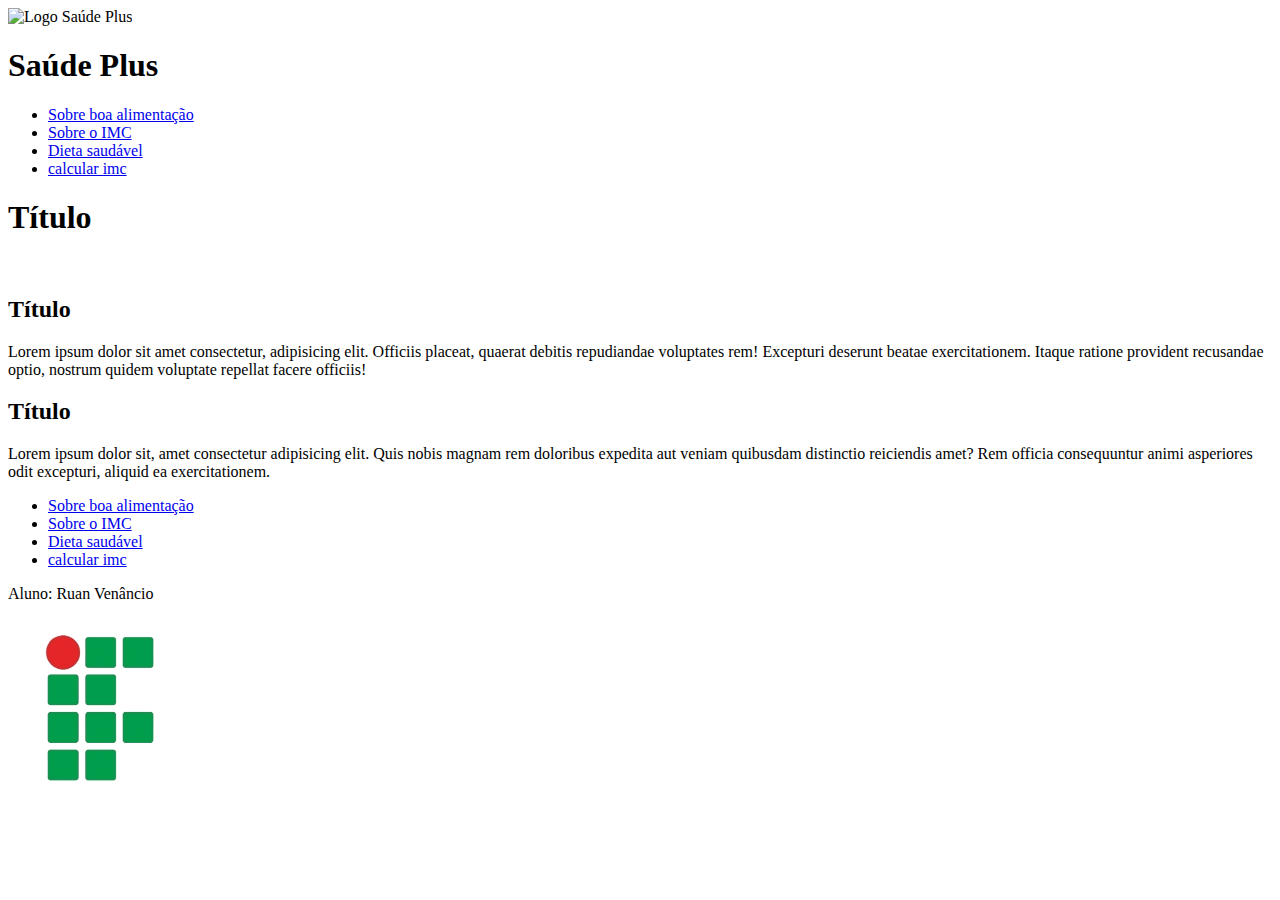
==== html/pag_calc.html @ 8a7ad70b "layout quase completo" ====
<!DOCTYPE html>
<html lang="pt-br">
<head>
    <meta charset="UTF-8">
    <meta http-equiv="X-UA-Compatible" content="IE=edge">
    <meta name="viewport" content="width=device-width, initial-scale=1.0">
    <title>Saúde Plus - Informações sobre uma boa sáude</title>
    <link rel="shortcut icon" href="images/icone.png">
    <link rel="stylesheet" href="css/style.css">
</head>
<body>
    <header>
        <div>
            <img src="images/coracao.png" alt="Logo Saúde Plus">
            <h1>Saúde Plus</h1>
        </div>
        <nav>
            <ul>
                <li><a href="html/pag_boa.html">Sobre boa alimentação</a></li>
                <li><a href="html/pag_imc.html">Sobre o IMC</a></li>
                <li><a href="html/pag_diet.html">Dieta saudável</a></li>
                <li><a href="html/pag_calc.html">calcular imc</a></li>
            </ul>
        </nav>
        
    </header>
        
    <h1 id="h1_cont">Título</h1>
    <img id="banner" src="https://veja.abril.com.br/wp-content/uploads/2022/09/20220320121635819_46.jpg.jpg?quality=70&strip=info&w=1280&h=720&crop=1" alt="">
    <section id="content">
        <main>
            <h2>Título</h2>
            <p>Lorem ipsum dolor sit amet consectetur, adipisicing elit. Officiis placeat, quaerat debitis repudiandae voluptates rem! Excepturi deserunt beatae exercitationem. Itaque ratione provident recusandae optio, nostrum quidem voluptate repellat facere officiis!</p>

        </main>
        <aside>
            <h2>Título</h2>
            <p>Lorem ipsum dolor sit, amet consectetur adipisicing elit. Quis nobis magnam rem doloribus expedita aut veniam quibusdam distinctio reiciendis amet? Rem officia consequuntur animi asperiores odit excepturi, aliquid ea exercitationem.</p>
        </aside>
    </section>
    <footer>
        <section id="menu-alt">
            <ul>
                <li><a href="html/pag_boa.html">Sobre boa alimentação</a></li>
                <li><a href="html/pag_imc.html">Sobre o IMC</a></li>
                <li><a href="html/pag_diet.html">Dieta saudável</a></li>
                <li><a href="html/pag_calc.html">calcular imc</a></li>
            </ul>
            
        </section>
        <section id="criador">
            <p>Aluno: Ruan Venâncio</p>
            <picture>
                <img src="/images/icon_ifce.png" alt="Icone do ifce">
            </picture>
        </section>
    </footer>
</body>
</html>
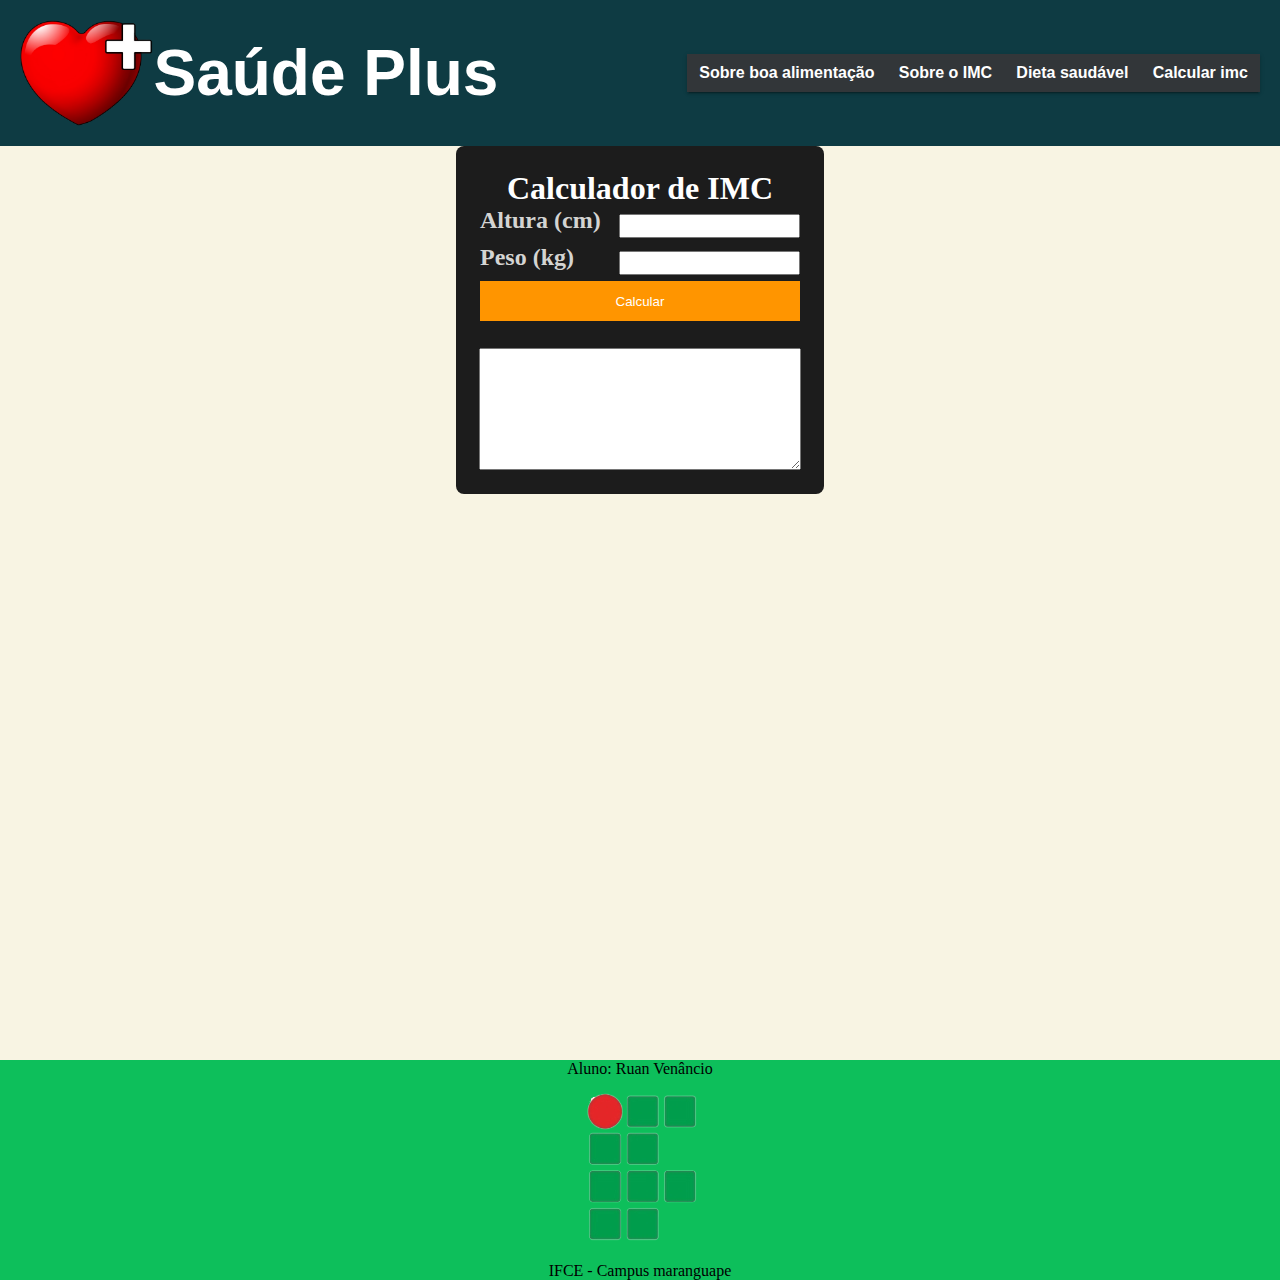
==== commit e1c4ff69: "latout terminado" ====
--- a/html/pag_calc.html
+++ b/html/pag_calc.html
@@ -5,53 +5,59 @@
     <meta http-equiv="X-UA-Compatible" content="IE=edge">
     <meta name="viewport" content="width=device-width, initial-scale=1.0">
     <title>Saúde Plus - Informações sobre uma boa sáude</title>
-    <link rel="shortcut icon" href="images/icone.png">
-    <link rel="stylesheet" href="css/style.css">
+    <link rel="shortcut icon" href="../images/icone.png">
+    <link rel="stylesheet" href="../css/style.css">
+    <link rel="stylesheet" href="../css/calc_imc.css">
 </head>
 <body>
     <header>
         <div>
-            <img src="images/coracao.png" alt="Logo Saúde Plus">
+            <img src="../images/coracao.png" alt="Logo Saúde Plus">
             <h1>Saúde Plus</h1>
         </div>
         <nav>
             <ul>
-                <li><a href="html/pag_boa.html">Sobre boa alimentação</a></li>
-                <li><a href="html/pag_imc.html">Sobre o IMC</a></li>
-                <li><a href="html/pag_diet.html">Dieta saudável</a></li>
-                <li><a href="html/pag_calc.html">calcular imc</a></li>
+                <li><a href="../index.html" class="items">
+                    <div>Sobre boa alimentação</div>
+                </a></li>
+                <li><a href="pag_imc.html" class="items">
+                    <div>Sobre o IMC</div>
+                </a></li>
+                <li><a href="pag_diet.html" class="items">
+                    <div>Dieta saudável</div>
+                </a></li>
+                <li><a href="pag_calc.html" class="items">
+                    <div>Calcular imc</div>
+                </a></li>
             </ul>
         </nav>
         
     </header>
-        
-    <h1 id="h1_cont">Título</h1>
-    <img id="banner" src="https://veja.abril.com.br/wp-content/uploads/2022/09/20220320121635819_46.jpg.jpg?quality=70&strip=info&w=1280&h=720&crop=1" alt="">
-    <section id="content">
-        <main>
-            <h2>Título</h2>
-            <p>Lorem ipsum dolor sit amet consectetur, adipisicing elit. Officiis placeat, quaerat debitis repudiandae voluptates rem! Excepturi deserunt beatae exercitationem. Itaque ratione provident recusandae optio, nostrum quidem voluptate repellat facere officiis!</p>
-
-        </main>
-        <aside>
-            <h2>Título</h2>
-            <p>Lorem ipsum dolor sit, amet consectetur adipisicing elit. Quis nobis magnam rem doloribus expedita aut veniam quibusdam distinctio reiciendis amet? Rem officia consequuntur animi asperiores odit excepturi, aliquid ea exercitationem.</p>
-        </aside>
+    <section>
+        <div class="area">
+            <div class="container">
+                <h1>Calculador de IMC</h1>
+                <div class="input_area">
+                    <h2>Altura (cm) </h2>
+                    <input id="height" type="number">
+                </div>
+                <div class="input_area">
+                    <h2>Peso (kg) </h2>
+                    <input id="weight" type="number">
+                </div>
+                <button onclick="calculate()">Calcular</button>
+                <textarea name="" id="text_area" rows="8"></textarea>
+                </div>
+               
+        </div>  
+        <script src="../js/script.js"></script>
     </section>
     <footer>
-        <section id="menu-alt">
-            <ul>
-                <li><a href="html/pag_boa.html">Sobre boa alimentação</a></li>
-                <li><a href="html/pag_imc.html">Sobre o IMC</a></li>
-                <li><a href="html/pag_diet.html">Dieta saudável</a></li>
-                <li><a href="html/pag_calc.html">calcular imc</a></li>
-            </ul>
-            
-        </section>
         <section id="criador">
             <p>Aluno: Ruan Venâncio</p>
             <picture>
                 <img src="/images/icon_ifce.png" alt="Icone do ifce">
+                <figcaption>IFCE - Campus maranguape</figcaption>
             </picture>
         </section>
     </footer>
--- a/css/style.css
+++ b/css/style.css
@@ -0,0 +1,187 @@
+@font-face {
+    font-family: 'Oswald';
+    src: url(css/fonts/Oswald/Oswald-VariableFont_wght.ttf) format("trutype");
+    
+}
+
+@font-face {
+    font-family: "Source Sans Pro";
+    src: url(css/fonts/Source_Sans_Pro/SourceSansPro-SemiBold.ttf) format("trutype");
+    src: url(css/fonts/Source_Sans_Pro/SourceSansPro-ExtraLight.ttf) format(trutype);
+}
+
+
+*{
+    margin: 0;
+    padding: 0;
+}
+
+:root{
+    --cor_header:#0E3B43;
+    --cor_footer:#0DBF5B;
+    --cor_veja-mais: #ff3b38;
+    --font_grande: 'Oswald', sans-serif;
+    --font_pequena: "Source Sans Pro", sans-serif;
+
+}
+
+body, html{
+    min-height: 100%;
+    height: 100vw;
+}
+body{
+    display: flex;
+    flex-direction: column;
+    background-color: #F8F4E3;
+}
+
+header{
+    background-color: var(--cor_header);
+    display: flex;
+    justify-content: space-between;
+    align-items: center;
+    padding: 20px;
+}
+
+header div{
+    display: flex;
+    align-items: center;
+}
+
+header div h1{
+    font-family: var(--font_grande);
+    font-size: 400%;
+    color: white;
+}
+
+header img{
+    width: 20%;
+}
+
+nav{
+    width: 81%;
+}
+
+nav ul{
+    box-shadow: 0 2px 2px 0 rgba(0, 0, 0, 0.14), 0 1px 5px 0 rgba(0, 0, 0, 0.12), 0 3px 1px -2px rgba(0, 0, 0, 0.2);
+    background-color: rgb(50, 54, 57);
+    display: flex;
+    justify-content: space-around;
+    list-style: none;
+}
+
+.items{
+    display: block;
+    color: white;
+    font-family: var(--font_pequena);
+    font-weight: 600;
+    text-decoration: none;
+    padding: 10px;
+    transition: 0.8s;
+}
+
+.items:hover{
+    transition: 0.5s;
+    background-color: red;
+}
+
+
+#h1_cont{
+
+    font-family: 'Oswald', sans-serif;
+    text-align: center;
+    margin-top: 172px;
+}
+
+#banner{
+    display: block;
+    margin: 5px auto;
+    width: 85%;
+}
+
+main{
+    background-color: white;
+    min-width: 380px;
+    width: 85%;
+    margin-right: 30px;
+    padding: 10px;
+}
+
+aside{
+    min-width: 100px;
+    width: 500px;
+    background-color: white;
+    padding: 10px;
+}
+
+h2{
+    margin-bottom: 10px;
+}
+
+.veja-mais{
+    min-width: 100px;
+    width: 100%;
+    display: flex;
+    background-color: var(--cor_veja-mais);
+}
+
+.veja-mais div p{  
+    font-weight: 200;
+    margin-bottom: 23px;
+}
+.font_t{
+    font-family: var(--font_pequena);
+}
+
+.font_p{
+    font-family: var(--font_pequena);
+}
+
+.veja-mais div a{
+    padding: 2px;
+    display: inline-block;
+    margin: 0 30%;
+    text-decoration: none;
+    color: black;
+    background-color: #04BFBF;
+    border-radius: 10px;
+    transition: 1s;
+}
+
+.veja-mais div a:hover{
+    background-color: black;
+    color: yellow;
+}
+
+#img-veja-mais{
+    width: 170px;
+    margin-right: 5px;
+}
+
+#content{
+    margin: 0 auto 150px;
+    display: flex;
+    justify-content: space-between;
+    width: 85%;
+}
+
+footer{
+    width: 100%;
+    margin-top: auto;
+    display: flex;
+    background-color: var(--cor_footer);
+}
+
+#criador{
+    margin: 0 auto;
+}
+#criador img{
+    display: inline-block;
+    margin: 0 50px;
+}
+#criador p{
+    text-align: center;
+}
+#criador figcaption{
+    text-align: center;
+}--- a/css/calc_imc.css
+++ b/css/calc_imc.css
@@ -0,0 +1,44 @@
+h2{
+    color: #D4D4D2;
+}h1{
+    margin-block-start: 0em; 
+    color: white;
+}
+.input_area{
+    width: 100%;
+    display: flex;
+    align-items: center;
+    justify-content: space-between;
+}
+input{
+    height: 1.5em;
+}
+textarea{
+    width: 100%;
+    margin-top: 2em;
+}
+.container{
+    background-color: #1C1C1C;
+    display: inline-flex;
+    padding: 1.5em;
+    border-radius: 0.5em;
+    flex-direction: column;
+    align-items: center;
+    width: 20em;
+}
+
+.area{
+    display: flex;
+    justify-content: center;
+}
+
+button{
+    height: 3em;
+    width: 100%;
+    background-color: #FF9500;
+    border: none;
+    color: white;
+}
+button:hover{
+    cursor: pointer;
+}
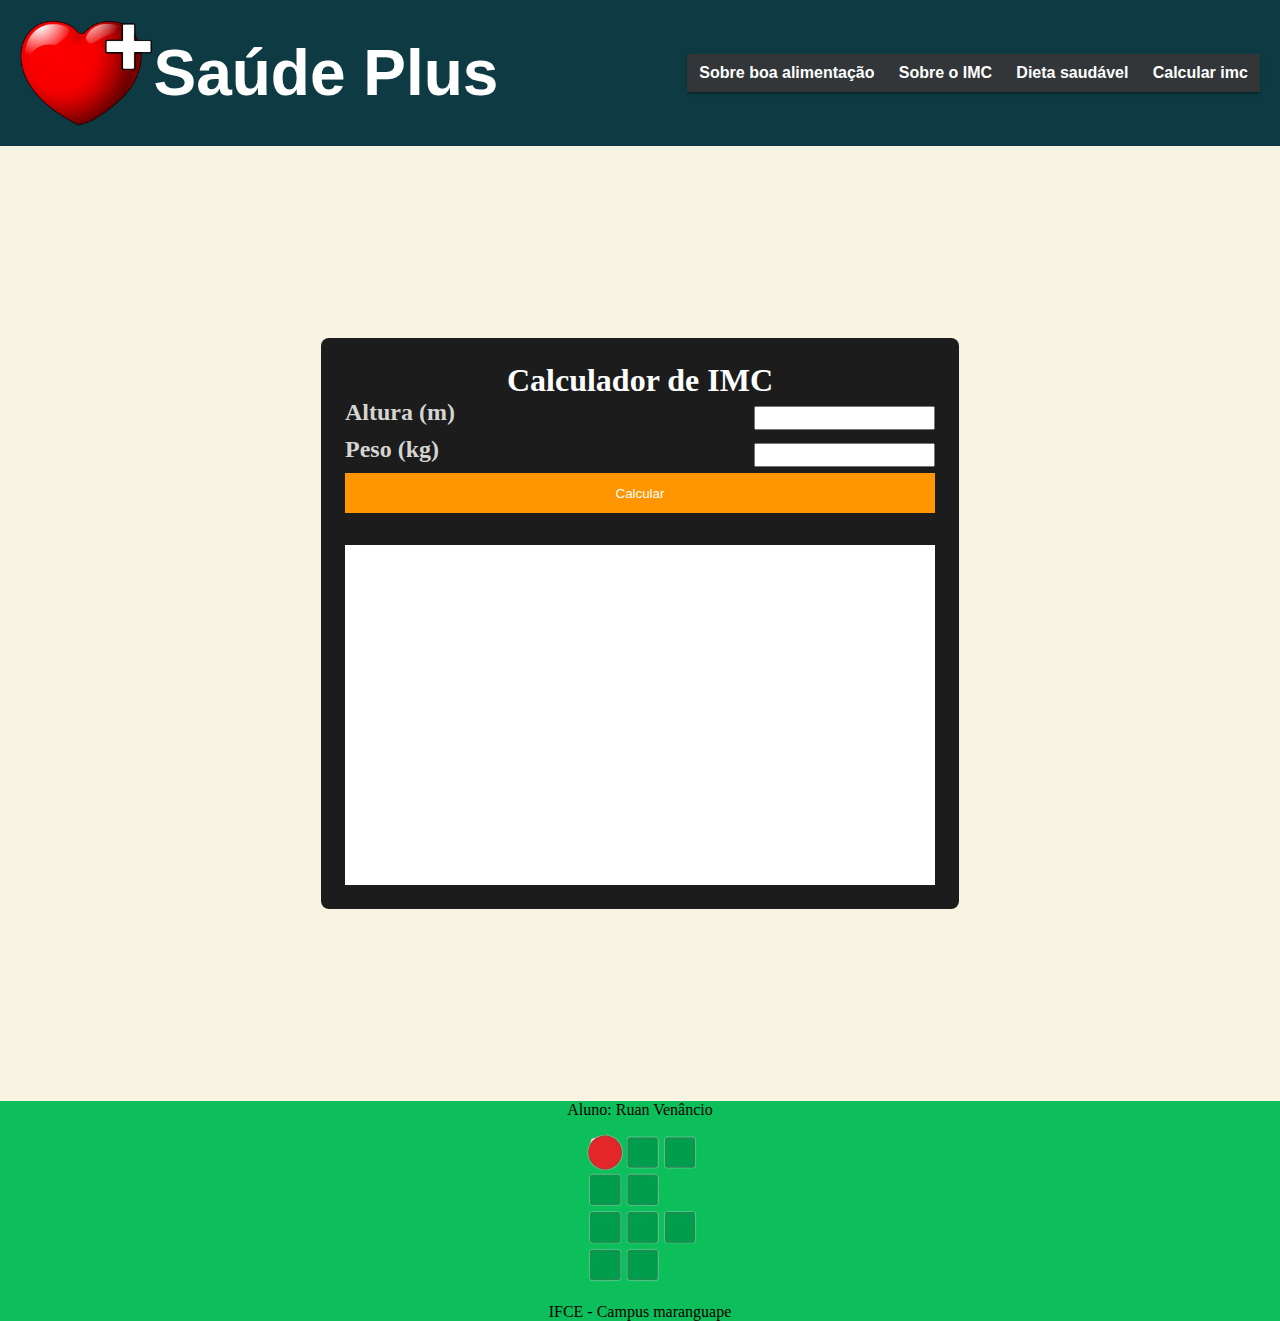
==== commit 00b50699: "calculadora terminada; implementando o conteúdo" ====
--- a/html/pag_calc.html
+++ b/html/pag_calc.html
@@ -8,6 +8,7 @@
     <link rel="shortcut icon" href="../images/icone.png">
     <link rel="stylesheet" href="../css/style.css">
     <link rel="stylesheet" href="../css/calc_imc.css">
+    <script src="../js/script.js"></script>
 </head>
 <body>
     <header>
@@ -37,20 +38,22 @@
         <div class="area">
             <div class="container">
                 <h1>Calculador de IMC</h1>
-                <div class="input_area">
-                    <h2>Altura (cm) </h2>
-                    <input id="height" type="number">
+                <div class="campos">
+                    <h2>Altura (m) </h2>
+                    <input id="Altura" type="number">
                 </div>
-                <div class="input_area">
+                <div class="campos">
                     <h2>Peso (kg) </h2>
-                    <input id="weight" type="number">
+                    <input id="Peso" type="number">
                 </div>
                 <button onclick="calculate()">Calcular</button>
-                <textarea name="" id="text_area" rows="8"></textarea>
+                <div id="area_imc">
+                    <p id="res"></p>
+                    <img id="image_imc" src="">
                 </div>
+            </div>
                
         </div>  
-        <script src="../js/script.js"></script>
     </section>
     <footer>
         <section id="criador">
--- a/css/style.css
+++ b/css/style.css
@@ -103,6 +103,7 @@
     background-color: white;
     min-width: 380px;
     width: 85%;
+    height: fit-content;
     margin-right: 30px;
     padding: 10px;
 }
@@ -110,6 +111,7 @@
 aside{
     min-width: 100px;
     width: 500px;
+    height: fit-content;
     background-color: white;
     padding: 10px;
 }
@@ -118,11 +120,18 @@
     margin-bottom: 10px;
 }
 
+.space{
+    margin-bottom:  30px;
+}
+.itens_cont{
+    padding: 0 10px;
+}
 .veja-mais{
     min-width: 100px;
     width: 100%;
     display: flex;
     background-color: var(--cor_veja-mais);
+    margin-bottom: 20px;
 }
 
 .veja-mais div p{  
@@ -135,6 +144,10 @@
 
 .font_p{
     font-family: var(--font_pequena);
+}
+
+.cont_veja-mais{
+    padding: 8px 0;
 }
 
 .veja-mais div a{
@@ -153,7 +166,7 @@
     color: yellow;
 }
 
-#img-veja-mais{
+.img-veja-mais{
     width: 170px;
     margin-right: 5px;
 }
--- a/css/calc_imc.css
+++ b/css/calc_imc.css
@@ -3,33 +3,6 @@
 }h1{
     margin-block-start: 0em; 
     color: white;
-}
-.input_area{
-    width: 100%;
-    display: flex;
-    align-items: center;
-    justify-content: space-between;
-}
-input{
-    height: 1.5em;
-}
-textarea{
-    width: 100%;
-    margin-top: 2em;
-}
-.container{
-    background-color: #1C1C1C;
-    display: inline-flex;
-    padding: 1.5em;
-    border-radius: 0.5em;
-    flex-direction: column;
-    align-items: center;
-    width: 20em;
-}
-
-.area{
-    display: flex;
-    justify-content: center;
 }
 
 button{
@@ -42,3 +15,38 @@
 button:hover{
     cursor: pointer;
 }
+
+input{
+    height: 1.5em;
+}
+
+#area_imc{
+    background-color: white;
+    width: 100%;
+    height: 340px;
+    margin-top: 2em;
+    text-align: center;
+}
+
+.campos{
+    width: 100%;
+    display: flex;
+    align-items: center;
+    justify-content: space-between;
+}
+
+.container{
+    background-color: #1C1C1C;
+    display: inline-flex;
+    padding: 1.5em;
+    border-radius: 0.5em;
+    flex-direction: column;
+    align-items: center;
+    width: 590px;
+}
+
+.area{
+    display: flex;
+    justify-content: center;
+    margin: 15% 0;
+}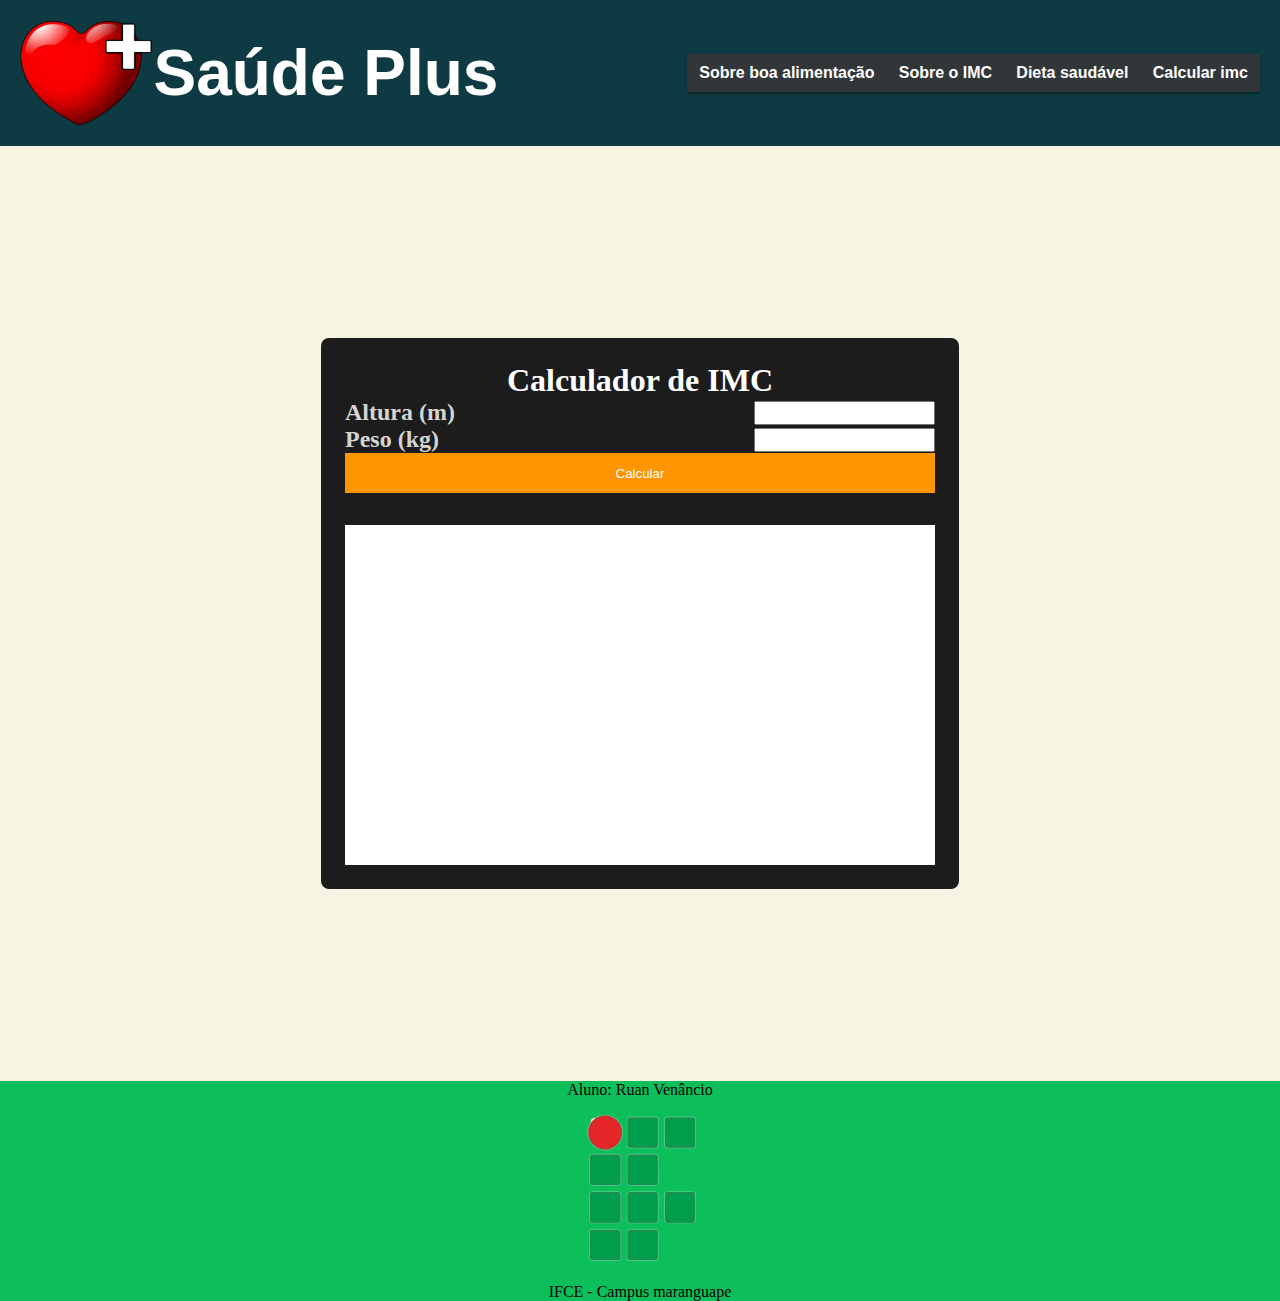
==== commit 03d5cd71: "pequenas modificações" ====
--- a/html/pag_calc.html
+++ b/html/pag_calc.html
@@ -59,7 +59,7 @@
         <section id="criador">
             <p>Aluno: Ruan Venâncio</p>
             <picture>
-                <img src="/images/icon_ifce.png" alt="Icone do ifce">
+                <img src="../images/icon_ifce.png" alt="Icone do ifce">
                 <figcaption>IFCE - Campus maranguape</figcaption>
             </picture>
         </section>
--- a/css/style.css
+++ b/css/style.css
@@ -115,17 +115,21 @@
     background-color: white;
     padding: 10px;
 }
-
-h2{
-    margin-bottom: 10px;
-}
-
 .space{
     margin-bottom:  30px;
 }
+.text_cont{
+    line-height: 25px;
+}
+
+.text_extra{
+    line-height: 22px;
+}
+
 .itens_cont{
     padding: 0 10px;
 }
+
 .veja-mais{
     min-width: 100px;
     width: 100%;
